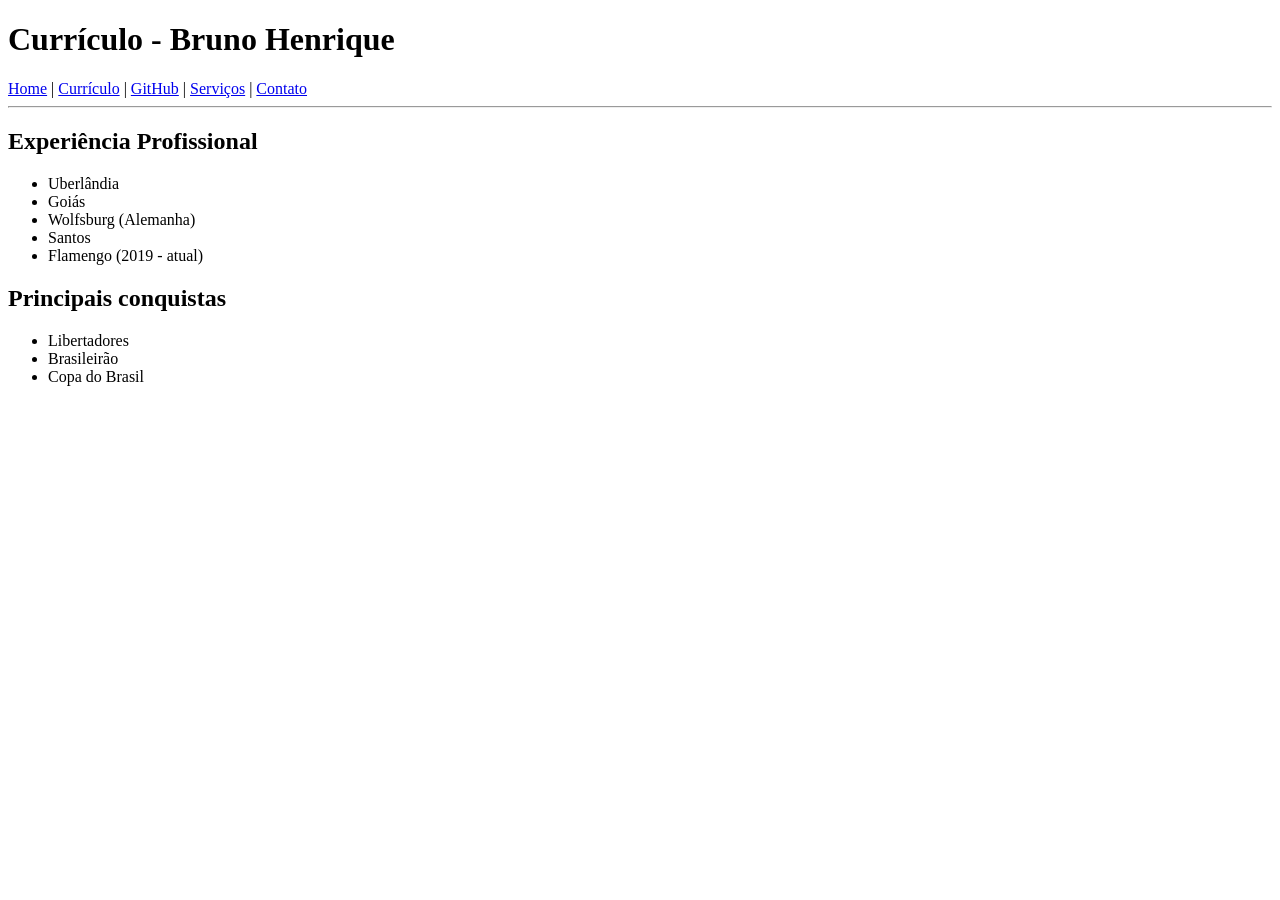
==== Bruno Henrique/curriculo.html @ 20691150 "Add files via upload" ====
<!DOCTYPE html>
<html lang="pr-br">
<head>
    <meta charset="UTF-8">
    <meta name="viewport" content="width=device-width, initial-scale=1.0">
    <title>CURRICULO</title>
</head>
<body>

<h1>Currículo - Bruno Henrique</h1>

<nav>
    <a href="index.html">Home</a> |
    <a href="curriculo.html">Currículo</a> |
    <a href="github.html">GitHub</a> |
    <a href="servicos.html">Serviços</a> |
    <a href="contato.html">Contato</a>
</nav>

<hr>

<h2>Experiência Profissional</h2>
<ul>
    <li>Uberlândia</li>
    <li>Goiás</li>
    <li>Wolfsburg (Alemanha)</li>
    <li>Santos</li>
    <li>Flamengo (2019 - atual)</li>
</ul>

<h2>Principais conquistas</h2>
<ul>
    <li>Libertadores</li>
    <li>Brasileirão</li>
    <li>Copa do Brasil</li>
</ul>


<blockquote class="tiktok-embed" cite="https://www.tiktok.com/@mengocria.oficial/video/7322516746621996294" data-video-id="7322516746621996294" style="max-width: 605px;min-width: 325px;" >
<section></section>
</blockquote>

<script async src="https://www.tiktok.com/embed.js"></script>


</body>
</html>
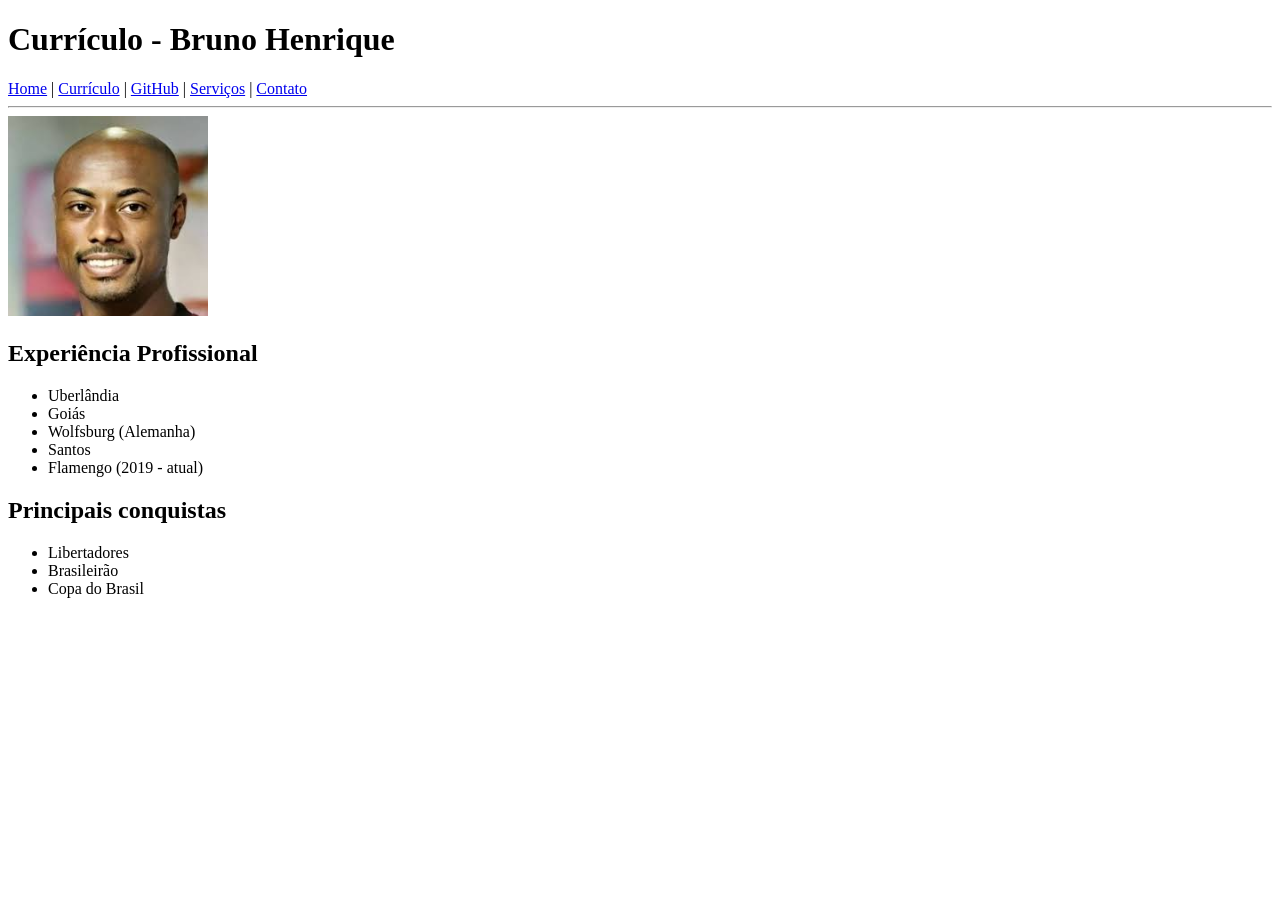
==== commit 4ac256ff: "Add files via upload" ====
--- a/Bruno Henrique/curriculo.html
+++ b/Bruno Henrique/curriculo.html
@@ -18,7 +18,8 @@
 </nav>
 
 <hr>
-
+<img src="care.jpg" width="200">
+<br>
 <h2>Experiência Profissional</h2>
 <ul>
     <li>Uberlândia</li>
